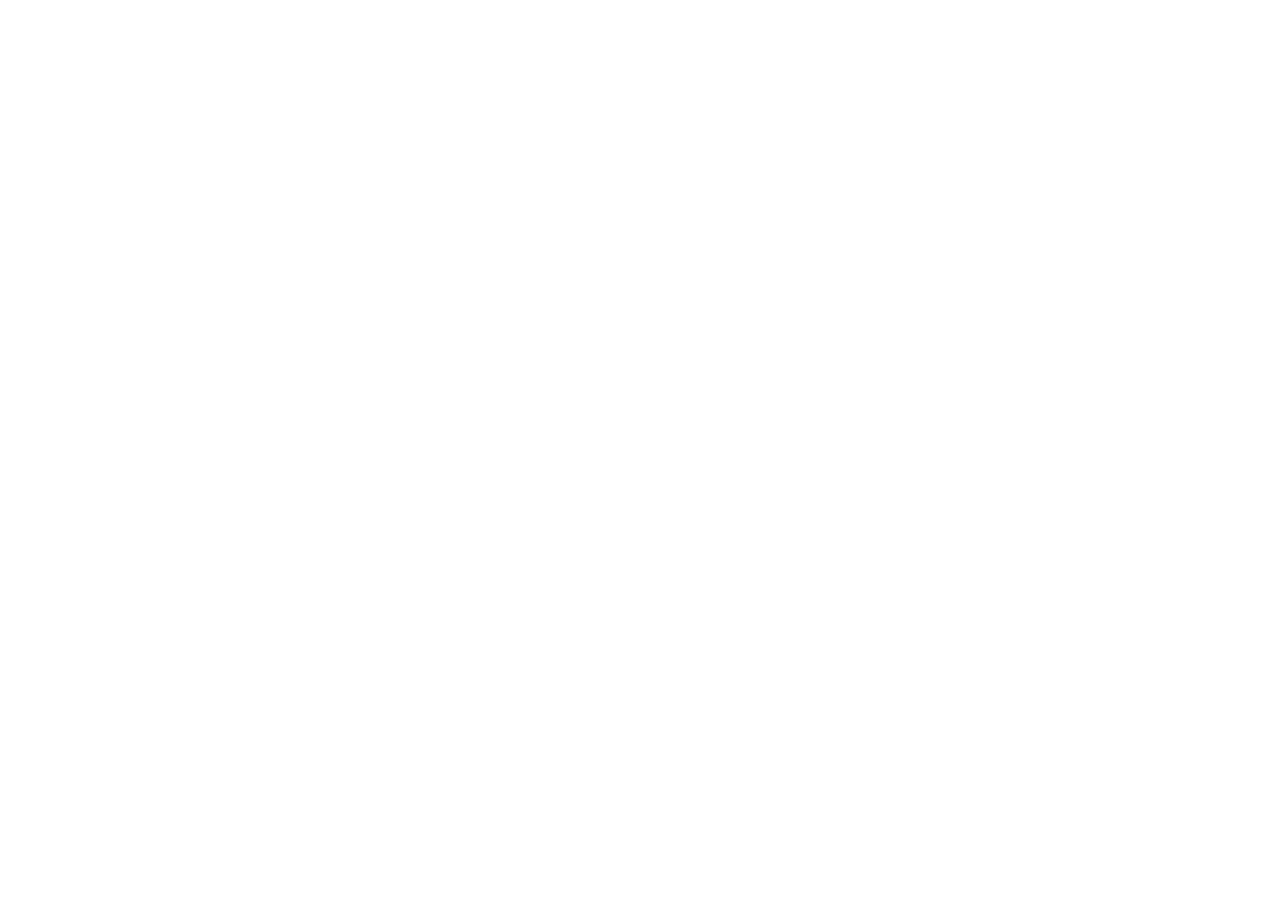
==== docs/index.html @ 3e5192c4 "docs agregado" ====
<!doctype html><html lang="en"><head><meta charset="utf-8"/><link rel="icon" href="/favicon.ico"/><meta name="viewport" content="width=device-width,initial-scale=1"/><meta name="theme-color" content="#000000"/><meta name="description" content="Web site created using create-react-app"/><link rel="apple-touch-icon" href="/logo192.png"/><link rel="manifest" href="/manifest.json"/><link rel="stylesheet" href="https://cdnjs.cloudflare.com/ajax/libs/animate.css/4.1.1/animate.min.css"/><title>GifExpertApp</title><link href="/static/css/main.be33d86e.chunk.css" rel="stylesheet"></head><body><noscript>You need to enable JavaScript to run this app.</noscript><div id="root"></div><script>!function(e){function r(r){for(var n,p,f=r[0],i=r[1],l=r[2],c=0,s=[];c<f.length;c++)p=f[c],Object.prototype.hasOwnProperty.call(o,p)&&o[p]&&s.push(o[p][0]),o[p]=0;for(n in i)Object.prototype.hasOwnProperty.call(i,n)&&(e[n]=i[n]);for(a&&a(r);s.length;)s.shift()();return u.push.apply(u,l||[]),t()}function t(){for(var e,r=0;r<u.length;r++){for(var t=u[r],n=!0,f=1;f<t.length;f++){var i=t[f];0!==o[i]&&(n=!1)}n&&(u.splice(r--,1),e=p(p.s=t[0]))}return e}var n={},o={1:0},u=[];function p(r){if(n[r])return n[r].exports;var t=n[r]={i:r,l:!1,exports:{}};return e[r].call(t.exports,t,t.exports,p),t.l=!0,t.exports}p.m=e,p.c=n,p.d=function(e,r,t){p.o(e,r)||Object.defineProperty(e,r,{enumerable:!0,get:t})},p.r=function(e){"undefined"!=typeof Symbol&&Symbol.toStringTag&&Object.defineProperty(e,Symbol.toStringTag,{value:"Module"}),Object.defineProperty(e,"__esModule",{value:!0})},p.t=function(e,r){if(1&r&&(e=p(e)),8&r)return e;if(4&r&&"object"==typeof e&&e&&e.__esModule)return e;var t=Object.create(null);if(p.r(t),Object.defineProperty(t,"default",{enumerable:!0,value:e}),2&r&&"string"!=typeof e)for(var n in e)p.d(t,n,function(r){return e[r]}.bind(null,n));return t},p.n=function(e){var r=e&&e.__esModule?function(){return e.default}:function(){return e};return p.d(r,"a",r),r},p.o=function(e,r){return Object.prototype.hasOwnProperty.call(e,r)},p.p="/";var f=this["webpackJsonpgif-expert-app"]=this["webpackJsonpgif-expert-app"]||[],i=f.push.bind(f);f.push=r,f=f.slice();for(var l=0;l<f.length;l++)r(f[l]);var a=i;t()}([])</script><script src="/static/js/2.3d9d7875.chunk.js"></script><script src="/static/js/main.e85a415a.chunk.js"></script></body></html>
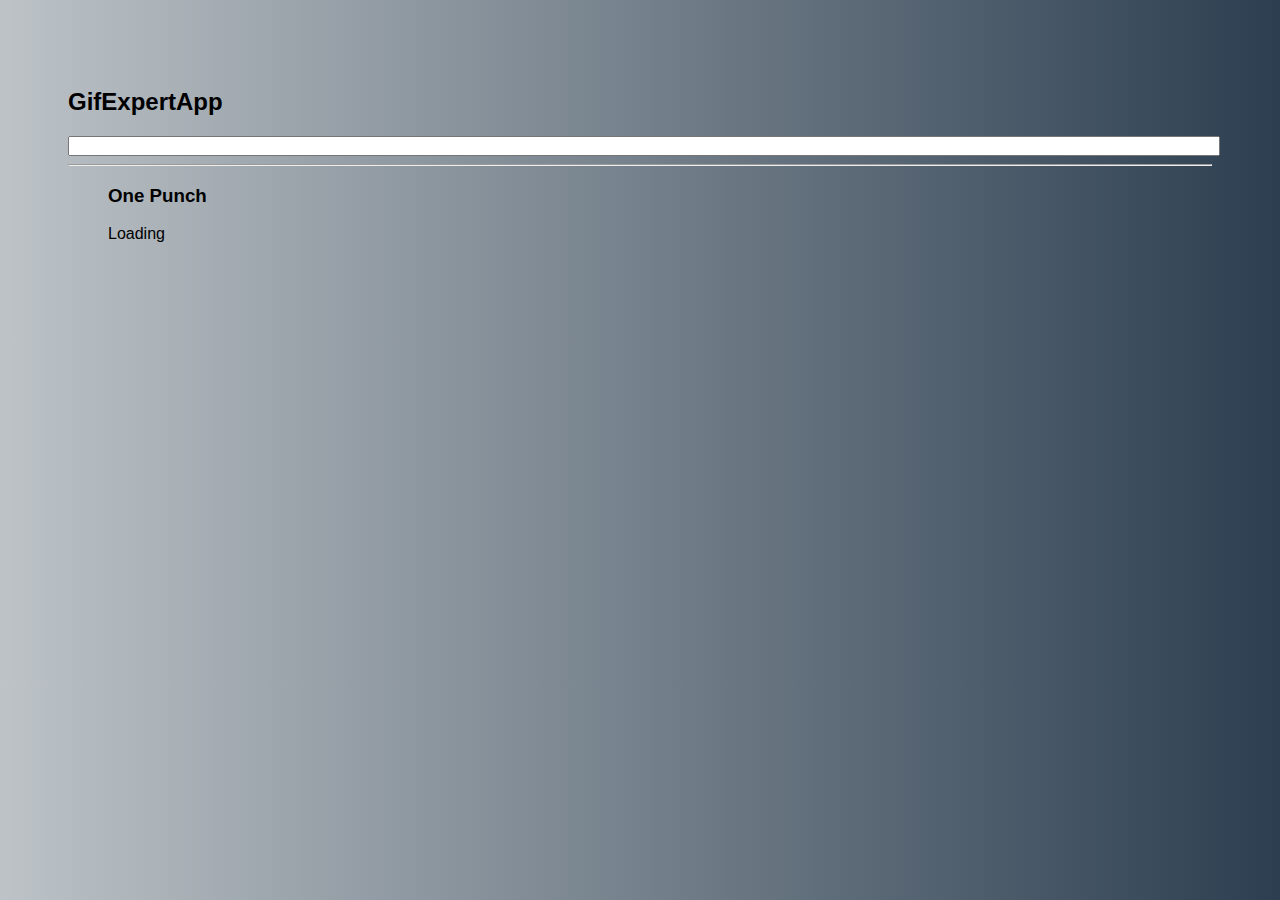
==== commit b74abbef: "index.html actualizado" ====
--- a/docs/index.html
+++ b/docs/index.html
@@ -1 +1,118 @@
-<!doctype html><html lang="en"><head><meta charset="utf-8"/><link rel="icon" href="/favicon.ico"/><meta name="viewport" content="width=device-width,initial-scale=1"/><meta name="theme-color" content="#000000"/><meta name="description" content="Web site created using create-react-app"/><link rel="apple-touch-icon" href="/logo192.png"/><link rel="manifest" href="/manifest.json"/><link rel="stylesheet" href="https://cdnjs.cloudflare.com/ajax/libs/animate.css/4.1.1/animate.min.css"/><title>GifExpertApp</title><link href="/static/css/main.be33d86e.chunk.css" rel="stylesheet"></head><body><noscript>You need to enable JavaScript to run this app.</noscript><div id="root"></div><script>!function(e){function r(r){for(var n,p,f=r[0],i=r[1],l=r[2],c=0,s=[];c<f.length;c++)p=f[c],Object.prototype.hasOwnProperty.call(o,p)&&o[p]&&s.push(o[p][0]),o[p]=0;for(n in i)Object.prototype.hasOwnProperty.call(i,n)&&(e[n]=i[n]);for(a&&a(r);s.length;)s.shift()();return u.push.apply(u,l||[]),t()}function t(){for(var e,r=0;r<u.length;r++){for(var t=u[r],n=!0,f=1;f<t.length;f++){var i=t[f];0!==o[i]&&(n=!1)}n&&(u.splice(r--,1),e=p(p.s=t[0]))}return e}var n={},o={1:0},u=[];function p(r){if(n[r])return n[r].exports;var t=n[r]={i:r,l:!1,exports:{}};return e[r].call(t.exports,t,t.exports,p),t.l=!0,t.exports}p.m=e,p.c=n,p.d=function(e,r,t){p.o(e,r)||Object.defineProperty(e,r,{enumerable:!0,get:t})},p.r=function(e){"undefined"!=typeof Symbol&&Symbol.toStringTag&&Object.defineProperty(e,Symbol.toStringTag,{value:"Module"}),Object.defineProperty(e,"__esModule",{value:!0})},p.t=function(e,r){if(1&r&&(e=p(e)),8&r)return e;if(4&r&&"object"==typeof e&&e&&e.__esModule)return e;var t=Object.create(null);if(p.r(t),Object.defineProperty(t,"default",{enumerable:!0,value:e}),2&r&&"string"!=typeof e)for(var n in e)p.d(t,n,function(r){return e[r]}.bind(null,n));return t},p.n=function(e){var r=e&&e.__esModule?function(){return e.default}:function(){return e};return p.d(r,"a",r),r},p.o=function(e,r){return Object.prototype.hasOwnProperty.call(e,r)},p.p="/";var f=this["webpackJsonpgif-expert-app"]=this["webpackJsonpgif-expert-app"]||[],i=f.push.bind(f);f.push=r,f=f.slice();for(var l=0;l<f.length;l++)r(f[l]);var a=i;t()}([])</script><script src="/static/js/2.3d9d7875.chunk.js"></script><script src="/static/js/main.e85a415a.chunk.js"></script></body></html>+<!DOCTYPE html>
+<html lang="en">
+  <head>
+    <meta charset="utf-8" />
+    <link rel="icon" href="./favicon.ico" />
+    <meta name="viewport" content="width=device-width,initial-scale=1" />
+    <meta name="theme-color" content="#000000" />
+    <meta
+      name="description"
+      content="Web site created using create-react-app"
+    />
+    <link rel="apple-touch-icon" href="./logo192.png" />
+    <link rel="manifest" href="./manifest.json" />
+    <link
+      rel="stylesheet"
+      href="https://cdnjs.cloudflare.com/ajax/libs/animate.css/4.1.1/animate.min.css"
+    />
+    <title>GifExpertApp</title>
+    <link href="./static/css/main.be33d86e.chunk.css" rel="stylesheet" />
+  </head>
+  <body>
+    <noscript>You need to enable JavaScript to run this app.</noscript>
+    <div id="root"></div>
+    <script>
+      !(function (e) {
+        function r(r) {
+          for (
+            var n, p, f = r[0], i = r[1], l = r[2], c = 0, s = [];
+            c < f.length;
+            c++
+          )
+            (p = f[c]),
+              Object.prototype.hasOwnProperty.call(o, p) &&
+                o[p] &&
+                s.push(o[p][0]),
+              (o[p] = 0);
+          for (n in i)
+            Object.prototype.hasOwnProperty.call(i, n) && (e[n] = i[n]);
+          for (a && a(r); s.length; ) s.shift()();
+          return u.push.apply(u, l || []), t();
+        }
+        function t() {
+          for (var e, r = 0; r < u.length; r++) {
+            for (var t = u[r], n = !0, f = 1; f < t.length; f++) {
+              var i = t[f];
+              0 !== o[i] && (n = !1);
+            }
+            n && (u.splice(r--, 1), (e = p((p.s = t[0]))));
+          }
+          return e;
+        }
+        var n = {},
+          o = { 1: 0 },
+          u = [];
+        function p(r) {
+          if (n[r]) return n[r].exports;
+          var t = (n[r] = { i: r, l: !1, exports: {} });
+          return e[r].call(t.exports, t, t.exports, p), (t.l = !0), t.exports;
+        }
+        (p.m = e),
+          (p.c = n),
+          (p.d = function (e, r, t) {
+            p.o(e, r) ||
+              Object.defineProperty(e, r, { enumerable: !0, get: t });
+          }),
+          (p.r = function (e) {
+            "undefined" != typeof Symbol &&
+              Symbol.toStringTag &&
+              Object.defineProperty(e, Symbol.toStringTag, { value: "Module" }),
+              Object.defineProperty(e, "__esModule", { value: !0 });
+          }),
+          (p.t = function (e, r) {
+            if ((1 & r && (e = p(e)), 8 & r)) return e;
+            if (4 & r && "object" == typeof e && e && e.__esModule) return e;
+            var t = Object.create(null);
+            if (
+              (p.r(t),
+              Object.defineProperty(t, "default", { enumerable: !0, value: e }),
+              2 & r && "string" != typeof e)
+            )
+              for (var n in e)
+                p.d(
+                  t,
+                  n,
+                  function (r) {
+                    return e[r];
+                  }.bind(null, n)
+                );
+            return t;
+          }),
+          (p.n = function (e) {
+            var r =
+              e && e.__esModule
+                ? function () {
+                    return e.default;
+                  }
+                : function () {
+                    return e;
+                  };
+            return p.d(r, "a", r), r;
+          }),
+          (p.o = function (e, r) {
+            return Object.prototype.hasOwnProperty.call(e, r);
+          }),
+          (p.p = "/");
+        var f = (this["webpackJsonpgif-expert-app"] =
+            this["webpackJsonpgif-expert-app"] || []),
+          i = f.push.bind(f);
+        (f.push = r), (f = f.slice());
+        for (var l = 0; l < f.length; l++) r(f[l]);
+        var a = i;
+        t();
+      })([]);
+    </script>
+    <script src="./static/js/2.3d9d7875.chunk.js"></script>
+    <script src="./static/js/main.e85a415a.chunk.js"></script>
+  </body>
+</html>
--- a/docs/static/css/main.be33d86e.chunk.css
+++ b/docs/static/css/main.be33d86e.chunk.css
@@ -0,0 +1,2 @@
+*{font-family:Helvetica,Arial,sans-serif}body{padding:60px;background:linear-gradient(90deg,#bdc3c7,#2c3e50)}input{color:grey;font-size:12px;width:100%}.card-grid{display:flex;flex-direction:row;flex-wrap:wrap}.card{align-content:center;border:1px solid grey;border-radius:6px;margin-bottom:10px;margin-right:10px;overflow:visible;overflow:initial}.card p{padding:5px;text-align:center;text-transform:lowercase}.card img{max-height:170px}
+/*# sourceMappingURL=main.be33d86e.chunk.css.map */